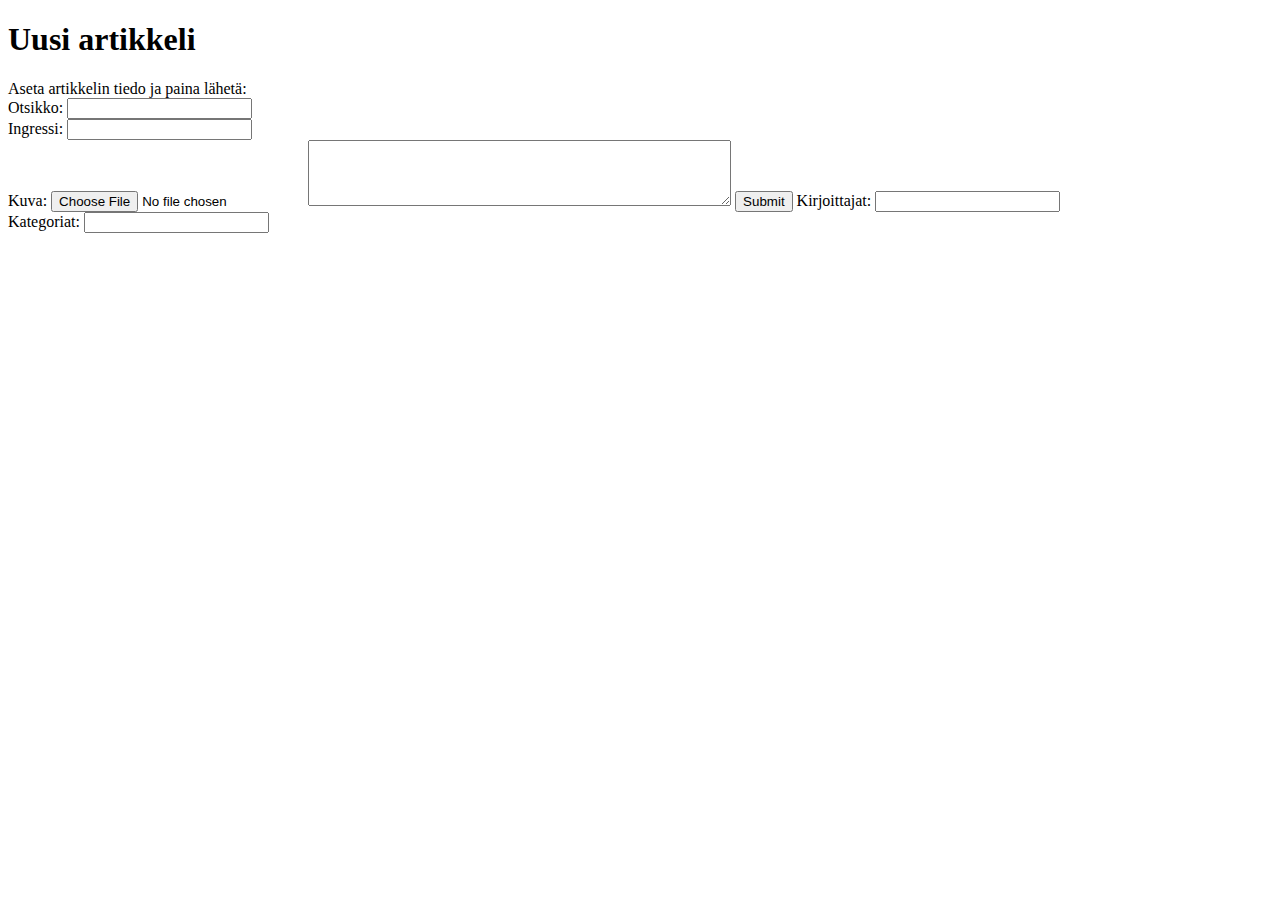
==== src/main/resources/templates/adminpanel.html @ 2403c95d "m" ====
<!DOCTYPE html>
<html xmlns="http://www.w3.org/1999/xhtml" xmlns:th="http://www.thymeleaf.org">
<head>
    <title>Luo artikkeli</title>
</head>

<body>
<h1>Uusi artikkeli</h1>

<div>
    Aseta artikkelin tiedo ja paina lähetä:<br/>
    <form th:action="@{/admin}" method="POST" id="artikkeli">
        Otsikko: <input type="text" name="otsikko" id="otsikko"/><br/>
        Ingressi: <input type="text" name="ingressi" id="ingressi"/><br/>
        Kuva: <input type="file" name="kuva" id="kuva"/>
        <textarea rows="4" cols="50" name="teksti" id="teksti" form="artikkeli"></textarea>
        <input type="submit"/>
        Kirjoittajat: <input type="text" name="kirjoittajat" id="kirjoittajat"/><br/>
        Kategoriat: <input type="text" name="kategoriat" id="kategoriat"/><br/>
    </form>
</div>

</body>
</html>
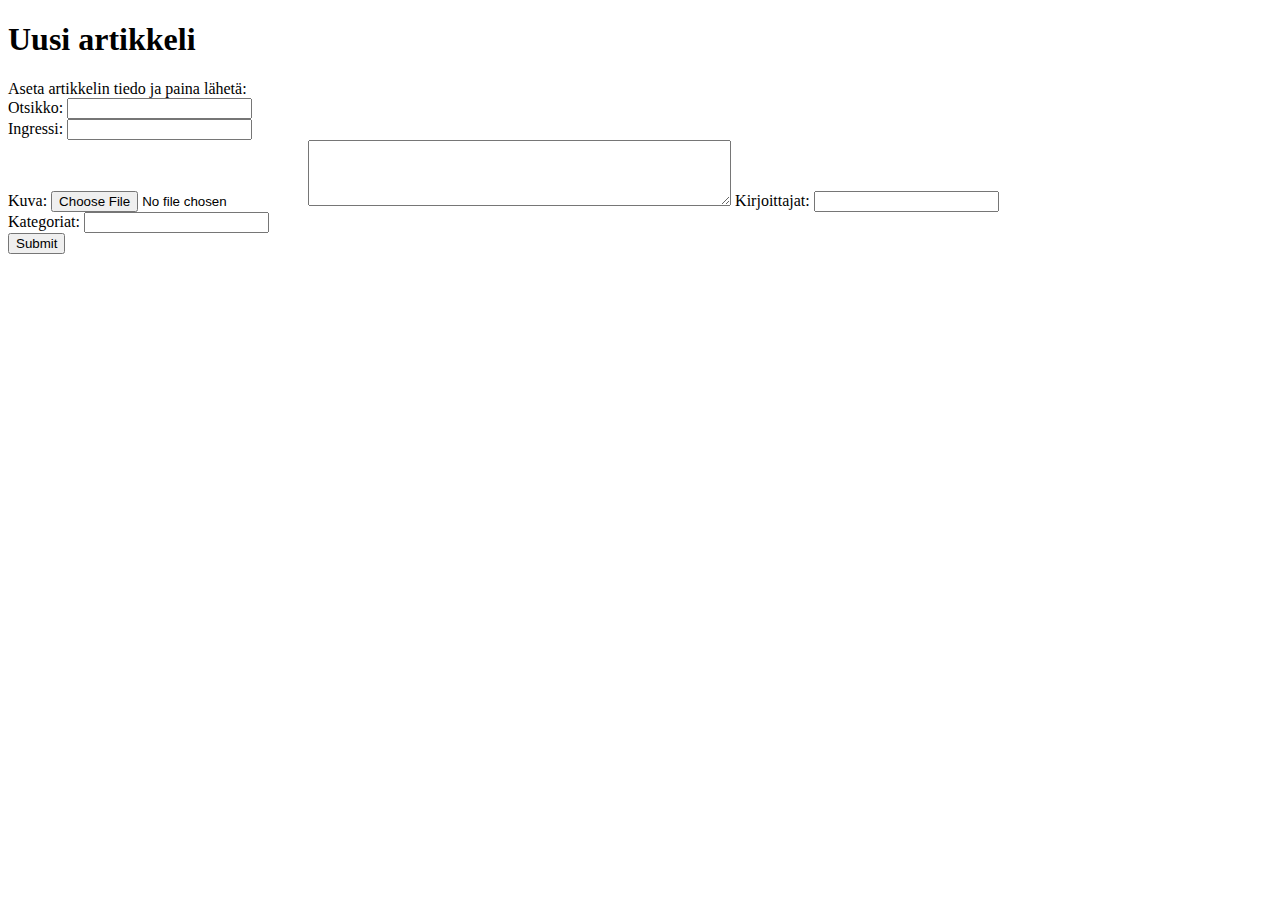
==== commit 1b180b32: "Fix database connection" ====
--- a/src/main/resources/templates/adminpanel.html
+++ b/src/main/resources/templates/adminpanel.html
@@ -9,14 +9,14 @@
 
 <div>
     Aseta artikkelin tiedo ja paina lähetä:<br/>
-    <form th:action="@{/admin}" method="POST" id="artikkeli">
+    <form th:action="@{/admin}" th:method="POST" id="artikkeli" enctype="multipart/form-data">
         Otsikko: <input type="text" name="otsikko" id="otsikko"/><br/>
         Ingressi: <input type="text" name="ingressi" id="ingressi"/><br/>
-        Kuva: <input type="file" name="kuva" id="kuva"/>
+        Kuva: <input type="file" name="file" id="file"/>
         <textarea rows="4" cols="50" name="teksti" id="teksti" form="artikkeli"></textarea>
-        <input type="submit"/>
         Kirjoittajat: <input type="text" name="kirjoittajat" id="kirjoittajat"/><br/>
         Kategoriat: <input type="text" name="kategoriat" id="kategoriat"/><br/>
+        <input type="submit"/>
     </form>
 </div>
 
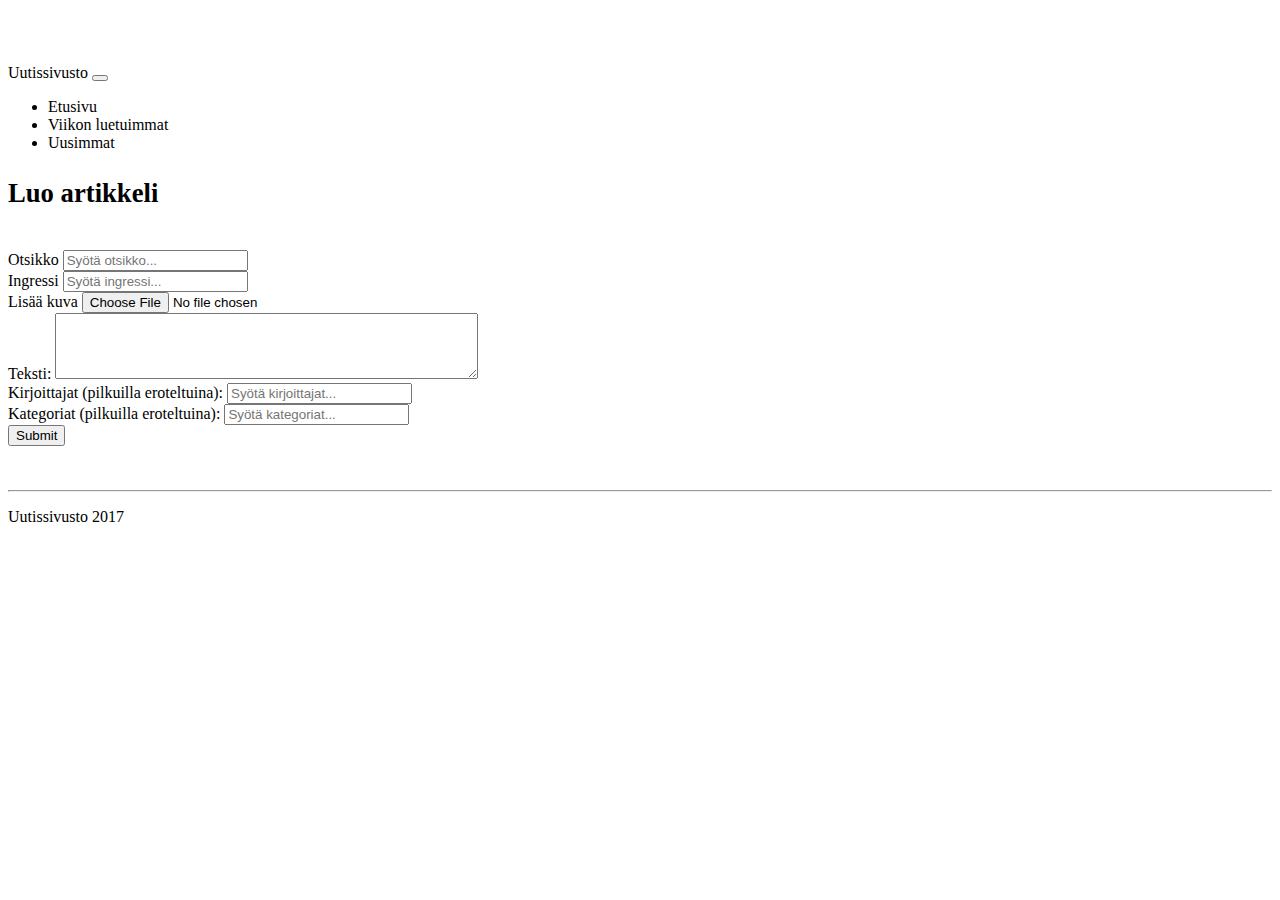
==== commit ac7183ad: "." ====
--- a/src/main/resources/templates/adminpanel.html
+++ b/src/main/resources/templates/adminpanel.html
@@ -1,24 +1,108 @@
 <!DOCTYPE html>
 <html xmlns="http://www.w3.org/1999/xhtml" xmlns:th="http://www.thymeleaf.org">
 <head>
-    <title>Luo artikkeli</title>
+
+    <title>Etusivu</title>
+    <link rel="stylesheet" href="https://maxcdn.bootstrapcdn.com/bootstrap/4.0.0-beta.2/css/bootstrap.min.css" integrity="sha384-PsH8R72JQ3SOdhVi3uxftmaW6Vc51MKb0q5P2rRUpPvrszuE4W1povHYgTpBfshb" crossorigin="anonymous" />
+    <link href="../static/css/styles.css" th:href="@{/css/styles.css}" rel="stylesheet" />
+
 </head>
 
 <body>
-<h1>Uusi artikkeli</h1>
 
-<div>
-    Aseta artikkelin tiedo ja paina lähetä:<br/>
-    <form th:action="@{/admin}" th:method="POST" id="artikkeli" enctype="multipart/form-data">
-        Otsikko: <input type="text" name="otsikko" id="otsikko"/><br/>
-        Ingressi: <input type="text" name="ingressi" id="ingressi"/><br/>
-        Kuva: <input type="file" name="file" id="file"/>
-        <textarea rows="4" cols="50" name="teksti" id="teksti" form="artikkeli"></textarea>
-        Kirjoittajat: <input type="text" name="kirjoittajat" id="kirjoittajat"/><br/>
-        Kategoriat: <input type="text" name="kategoriat" id="kategoriat"/><br/>
-        <input type="submit"/>
-    </form>
+<nav class="navbar navbar-expand-lg navbar-dark bg-dark fixed-top">
+    <div class="container">
+        <a class="navbar-brand" th:href="@{/}">Uutissivusto</a>
+        <button class="navbar-toggler" type="button" data-toggle="collapse" data-target="#navbarResponsive" aria-controls="navbarResponsive" aria-expanded="false" aria-label="Toggle navigation">
+            <span class="navbar-toggler-icon"></span>
+        </button>
+        <div class="collapse navbar-collapse" id="navbarResponsive">
+            <ul class="navbar-nav ml-auto">
+                <li class="nav-item">
+                    <a class="nav-link" th:href="@{/}">
+                        Etusivu
+                    </a>
+                </li>
+                <li class="nav-item">
+                    <a class="nav-link" th:href="@{/luetuimmat}">Viikon luetuimmat</a>
+                </li>
+                <li class="nav-item">
+                    <a class="nav-link" th:href="@{/uusimmat}">Uusimmat</a>
+                </li>
+                <!--<li class="nav-item active">
+                    <a class="nav-link" href="/admin">Lisää artikkeli</a>
+                </li>-->
+            </ul>
+        </div>
+    </div>
+</nav>
+
+<div class="container">
+
+    <div>
+        <span th:each="k : ${kategoriat}" class="badge badge-primary" th:text="${k.nimi}"></span>
+    </div>
+
+    <h1 class="my-4">
+        <small>Luo artikkeli</small>
+    </h1>
+    <div class="container">
+
+        <div class="row">
+
+            <div class="col-lg-9" >
+
+                <div class="row">
+                    <form th:action="@{/admin}" th:method="POST" id="artikkeli" enctype="multipart/form-data">
+                        <div class="form-group">
+                            <label for="otsikko">Otsikko</label>
+                            <input type="text" class="form-control" name="otsikko" id="otsikko" placeholder="Syötä otsikko..." />
+                        </div>
+                        <div class="form-group">
+                            <label for="ingressi">Ingressi</label>
+                            <input type="text" class="form-control" name="ingressi" id="ingressi" placeholder="Syötä ingressi..." />
+                        </div>
+                        <div class="form-group">
+                            <label for="file">Lisää kuva</label>
+                            <input type="file" class="form-control-file" name="file" id="file" />
+                        </div>
+                        <div class="form-group">
+                            Teksti: <textarea rows="4" cols="50" name="teksti" id="teksti" form="artikkeli"></textarea>
+                        </div>
+                        <div class="form-group">
+                            <label for="kirjoittajat">Kirjoittajat (pilkuilla eroteltuina):</label>
+                            <input type="text" class="form-control" name="kirjoittajat" id="kirjoittajat" placeholder="Syötä kirjoittajat..." />
+                        </div>
+                        <div class="form-group">
+                            <label for="kategoriat">Kategoriat (pilkuilla eroteltuina):</label>
+                            <input type="text" class="form-control" name="kategoriat" id="kategoriat" placeholder="Syötä kategoriat..." />
+                        </div>
+                        <input type="submit"/>
+                    </form>
+                </div>
+
+            </div>
+
+        </div>
+
+    </div>
+
+    <br/>
+    <br/>
+
 </div>
+
+<footer class="py-5 bg-dark" style="background-color: white !important">
+    <div class="container">
+        <hr />
+        <p class="m-0 text-center text-white" style="color: black !important">Uutissivusto 2017</p>
+    </div>
+</footer>
+
+<script src="https://code.jquery.com/jquery-3.2.1.slim.min.js" integrity="sha384-KJ3o2DKtIkvYIK3UENzmM7KCkRr/rE9/Qpg6aAZGJwFDMVNA/GpGFF93hXpG5KkN" crossorigin="anonymous"></script>
+<script src="https://cdnjs.cloudflare.com/ajax/libs/popper.js/1.12.3/umd/popper.min.js" integrity="sha384-vFJXuSJphROIrBnz7yo7oB41mKfc8JzQZiCq4NCceLEaO4IHwicKwpJf9c9IpFgh" crossorigin="anonymous"></script>
+<script src="https://maxcdn.bootstrapcdn.com/bootstrap/4.0.0-beta.2/js/bootstrap.min.js" integrity="sha384-alpBpkh1PFOepccYVYDB4do5UnbKysX5WZXm3XxPqe5iKTfUKjNkCk9SaVuEZflJ" crossorigin="anonymous"></script>
+
 
 </body>
 </html>